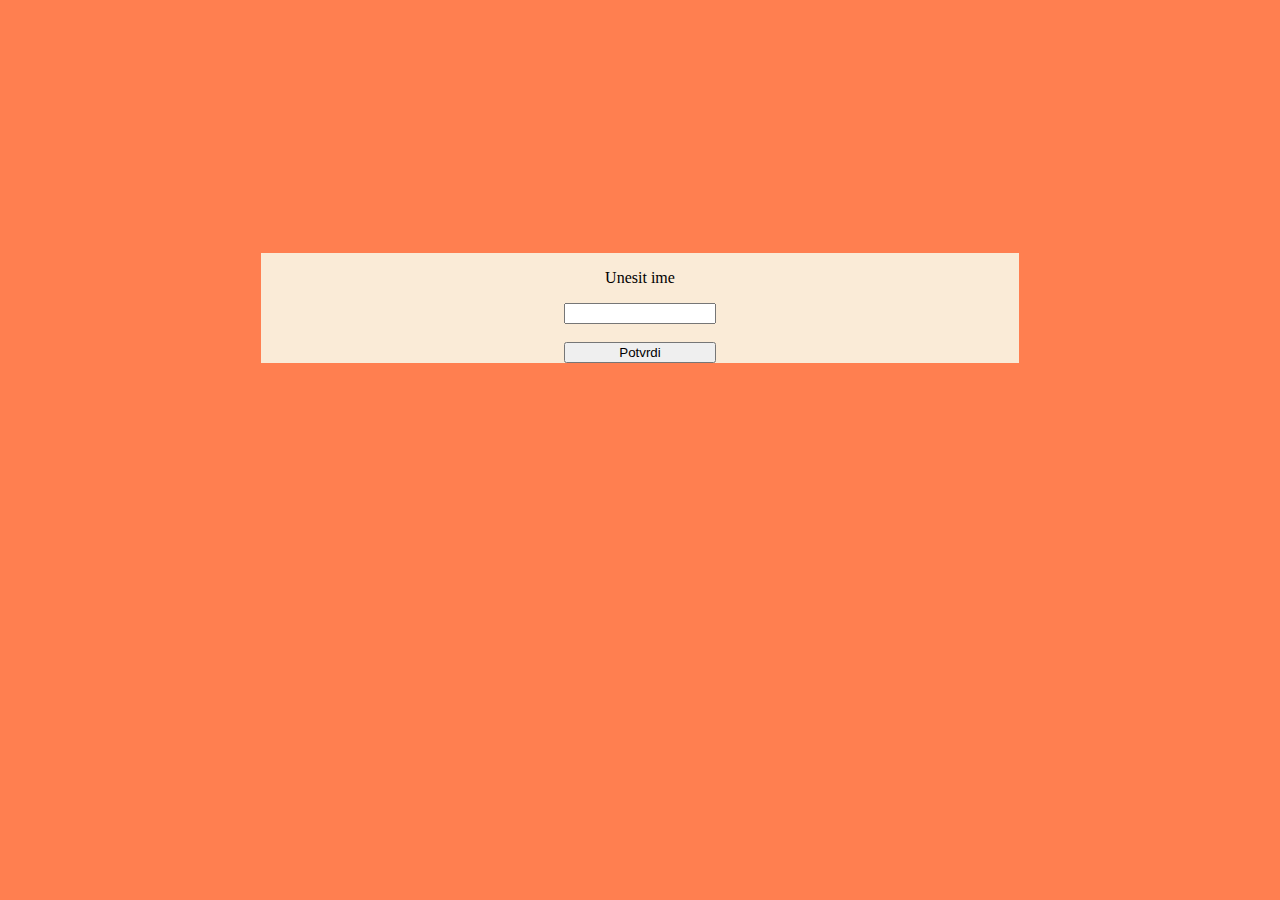
==== index.html @ 1261fe1a "Add files via upload" ====
<!DOCTYPE html>
<html lang="en">
<head>
    <meta charset="UTF-8">
    <meta name="viewport" content="width=device-width, initial-scale=1.0">
    <title>Document</title>
    <link rel="stylesheet" href="style.css">
</head>
<body>
    <form action="kino.html">
        <div class="unos-teksta">
        <p>Unesit ime</p><input type="text" id="ime"><br>
        <button type="submit" onclick="prenosImena()">Potvrdi</button>
        </div>
    </form>

<script src="script1.js"></script>
</body>
</html>
---- style.css ----
body {
    background-color: coral;
}

form {
    background-color: antiquewhite;
    display: flex;
    justify-content: center;
    margin: 20%;

}

.unos-teksta {
    width: 20%;
    display: flex;
    justify-content: center;
    flex-direction: column;
}

div p {
    text-align: center;
}
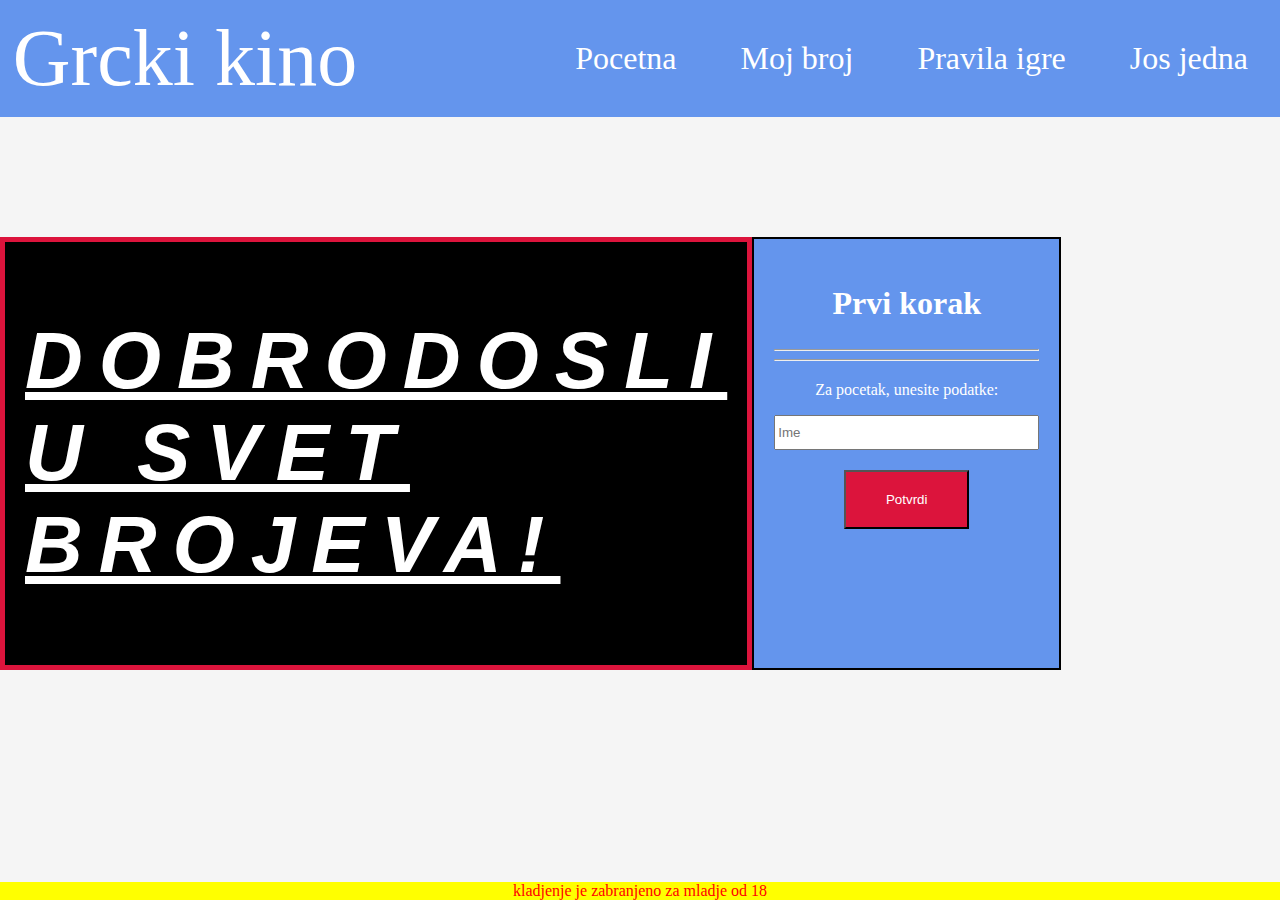
==== commit 3febe848: "Add files via upload" ====
--- a/index.html
+++ b/index.html
@@ -4,15 +4,42 @@
     <meta charset="UTF-8">
     <meta name="viewport" content="width=device-width, initial-scale=1.0">
     <title>Document</title>
-    <link rel="stylesheet" href="style.css">
+    <link rel="stylesheet" href="style1.css">
 </head>
 <body>
-    <form action="kino.html">
-        <div class="unos-teksta">
-        <p>Unesit ime</p><input type="text" id="ime"><br>
-        <button type="submit" onclick="prenosImena()">Potvrdi</button>
+    <nav class = "zaglavlje">
+        <div class = "ime-projekta">Grcki kino</div>
+        <a href="#" class ="dugme-meni">
+            <span class ="crta"></span>
+            <span class ="crta"></span>
+            <span class ="crta"></span>
+        </a>
+        <div class = "linkovi-zaglavlje">
+            <ul>
+                <li><a href="index.html">Pocetna</a></li>
+                <li><a href="kino.html">Moj broj</a></li>
+                <li><a href="pravilaIgre.html">Pravila igre</a></li>
+                <li><a href="#">Jos jedna</a></li>
+            </ul>
         </div>
-    </form>
+    </nav>
+
+    
+    <div class = "kontejner">
+        <div class = "kutija">
+            <h1>Dobrodosli u svet brojeva!</h1>
+        </div>
+        <form action="kino.html">
+            <div class="unos-teksta">
+                <h2>Prvi korak</h2>
+                <hr><hr>
+            <p>Za pocetak, unesite podatke:</p><input type="text" id="ime" placeholder="Ime" size="30"><br>
+            <button type="submit" onclick="prenosImena()">Potvrdi</button>
+            </div>
+        </form>
+    </div>
+    <footer>kladjenje je zabranjeno za mladje od 18</footer>
+    
 
 <script src="script1.js"></script>
 </body>
--- a/style1.css
+++ b/style1.css
@@ -0,0 +1,175 @@
+* {
+    box-sizing: border-box;
+}
+
+
+body {
+    background-color: whitesmoke;
+    margin: 0;
+    padding: 0;
+}
+
+.zaglavlje {
+    display: flex;
+    justify-content: space-between;
+    align-items: center;
+    background-color: cornflowerblue;
+    color: white;
+}
+
+.ime-projekta {
+    font-size: 5rem;
+    margin: 1%;
+}
+
+.linkovi-zaglavlje ul {
+    margin: 0;
+    padding: 0;
+    display: flex;
+    font-size: 2rem;
+}
+
+.linkovi-zaglavlje li {
+    list-style: none;
+}
+
+.linkovi-zaglavlje li a {
+    text-decoration: none;
+    color: white;
+    padding: 2rem;
+    display: block;
+}
+
+.linkovi-zaglavlje li:hover {
+    background-color: darkgray;
+}
+
+.dugme-meni {
+    position: absolute;
+    top: 2rem;
+    right: 1rem;
+    display: none;
+    flex-direction: column;
+    justify-content: space-between;
+    width: 60px;
+    height: 40px;
+}
+
+.dugme-meni .crta {
+    height: 8px;
+    width: 100%;
+    background-color: white;
+    border-radius: 10px;
+}
+
+@media(max-width: 1150px) {
+    .dugme-meni {
+        display: flex;
+    }
+
+    .linkovi-zaglavlje {
+        display: none;
+        width: 100%;
+    }
+
+    .zaglavlje {
+        flex-direction: column;
+        align-items: flex-start;
+    }
+
+    .linkovi-zaglavlje ul {
+        width: 100%;
+        flex-direction: column;
+    }
+
+    .linkovi-zaglavlje li {
+        text-align: center;
+    }
+
+    .linkovi-zaglavlje li a {
+        padding: .5rem 1rem;
+    }
+
+    .linkovi-zaglavlje.active {
+        display: flex;
+    }
+
+}
+
+
+@media(max-width: 1000px) {
+    .kontejner {
+        flex-wrap: wrap;
+    }
+}
+
+.kontejner {
+    width: 700px;
+    display: flex;
+    margin-top: 120px;
+
+}
+
+.kutija {
+    background-color: black;
+    padding: 20px;
+    color: white;
+    border: 5px crimson solid;
+
+}
+
+.kutija h1 {
+    text-decoration: underline;
+    text-transform: uppercase;
+    font-style: italic;
+    letter-spacing: 0.2em;
+    font-size: 500%;
+    font-family: 'Segoe UI', Tahoma, Geneva, Verdana, sans-serif;
+}
+
+form {
+    background-color: cornflowerblue;
+    display: flex;
+    flex-direction: row;
+    color: white;
+}
+
+.unos-teksta {
+    border: 2px black solid;
+    padding: 20px;
+    text-align: center;
+}
+
+input {
+    align-content: center;
+    height: 35px;
+}
+
+button {
+    background-color: crimson;
+    color: white;
+    font-family: 'Segoe UI', Tahoma, Geneva, Verdana, sans-serif;
+    margin-top: 20px;
+    padding: 20px;
+    padding-left: 40px;
+    padding-right: 40px;
+}
+
+.unos-teksta h2 {
+    text-align: center;
+    font-size: 2rem;
+}
+
+div p {
+    text-align: center;
+    margin-top: 20px;
+}
+
+footer {
+    position: fixed;
+    bottom: 0;
+    width: 100%;
+    background-color: yellow;
+    color: red;
+    text-align: center;
+}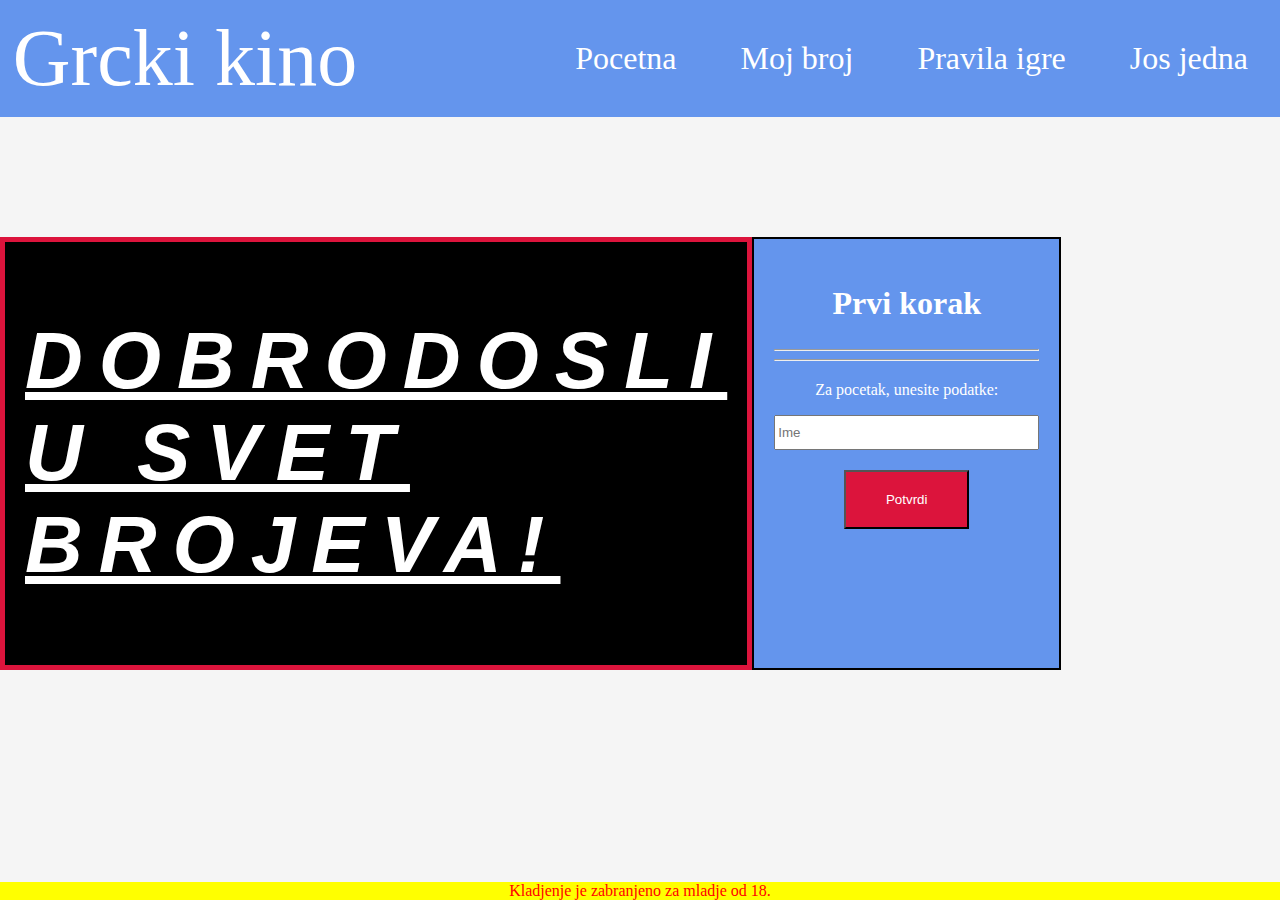
==== commit d421a286: "Add files via upload" ====
--- a/index.html
+++ b/index.html
@@ -38,7 +38,7 @@
             </div>
         </form>
     </div>
-    <footer>kladjenje je zabranjeno za mladje od 18</footer>
+    <footer>Kladjenje je zabranjeno za mladje od 18.</footer>
     
 
 <script src="script1.js"></script>
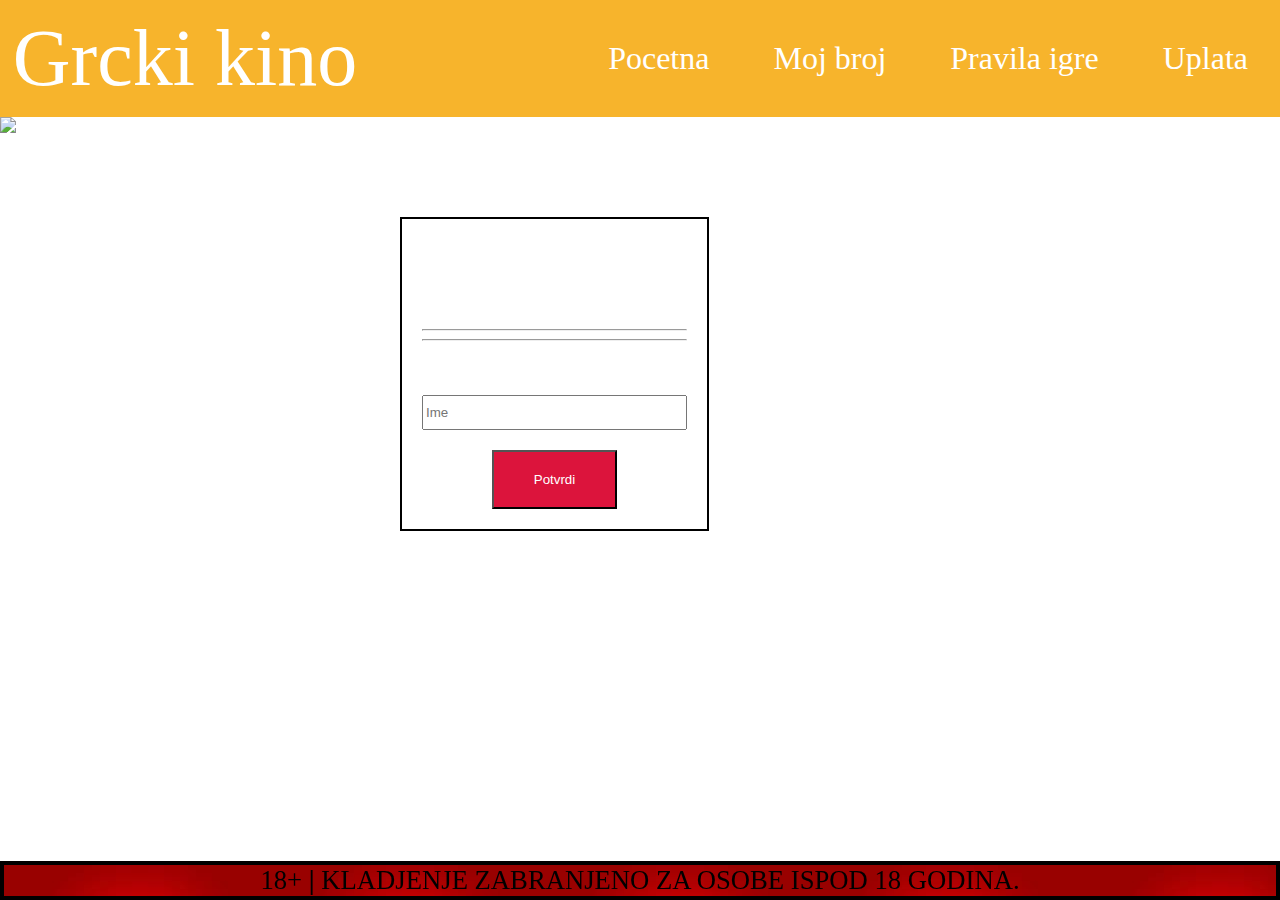
==== commit 32bb84e2: "Add files via upload" ====
--- a/index.html
+++ b/index.html
@@ -1,12 +1,14 @@
 <!DOCTYPE html>
 <html lang="en">
 <head>
+ 
     <meta charset="UTF-8">
     <meta name="viewport" content="width=device-width, initial-scale=1.0">
     <title>Document</title>
     <link rel="stylesheet" href="style1.css">
 </head>
 <body>
+   
     <nav class = "zaglavlje">
         <div class = "ime-projekta">Grcki kino</div>
         <a href="#" class ="dugme-meni">
@@ -18,27 +20,36 @@
             <ul>
                 <li><a href="index.html">Pocetna</a></li>
                 <li><a href="kino.html">Moj broj</a></li>
-                <li><a href="pravilaIgre.html">Pravila igre</a></li>
-                <li><a href="#">Jos jedna</a></li>
+                <li><a href="pravila.html">Pravila igre</a></li>
+                <li><a href="uplata.html">Uplata</a></li>
             </ul>
         </div>
     </nav>
+   
+    
+	<div class = "spojeno">
+		
+			<div class = "slika"> 
+			<img src="https://images-na.ssl-images-amazon.com/images/I/81BfNpN5mLL.png">
+		</div>
+		<div class = "kontejner">
+		
+		
 
+			
+			<form action="kino.html">
+				<div class="unos-teksta">
+					<h2>Prvi korak</h2>
+					<hr><hr>
+				<p>Za pocetak, unesite podatke:</p><input type="text" id="ime" placeholder="Ime" size="30"><br>
+				<button type="submit" onclick="prenosImena()">Potvrdi</button>
+				</div>
+			</form>
+        </div>
+	</div>
+    <div class = "baner">18+ <b>|</b> Kladjenje zabranjeno za osobe ispod 18 godina.</div>
+	
     
-    <div class = "kontejner">
-        <div class = "kutija">
-            <h1>Dobrodosli u svet brojeva!</h1>
-        </div>
-        <form action="kino.html">
-            <div class="unos-teksta">
-                <h2>Prvi korak</h2>
-                <hr><hr>
-            <p>Za pocetak, unesite podatke:</p><input type="text" id="ime" placeholder="Ime" size="30"><br>
-            <button type="submit" onclick="prenosImena()">Potvrdi</button>
-            </div>
-        </form>
-    </div>
-    <footer>Kladjenje je zabranjeno za mladje od 18.</footer>
     
 
 <script src="script1.js"></script>
--- a/style1.css
+++ b/style1.css
@@ -4,16 +4,26 @@
 
 
 body {
-    background-color: whitesmoke;
+
+
     margin: 0;
     padding: 0;
+}
+
+.spojeno {
+    display: flex;
+    flex-wrap: wrap;
+
 }
 
 .zaglavlje {
     display: flex;
     justify-content: space-between;
     align-items: center;
-    background-color: cornflowerblue;
+
+    background-color: #f7b42c;
+    background-image: linear-gradient(315deg, #f7b42c 0%, #fc575e 60%);
+    background-image: url(https://img.freepik.com/free-photo/empty-save-texture-room-light_1258-175.jpg?size=626&ext=jpg);
     color: white;
 }
 
@@ -53,6 +63,7 @@
     justify-content: space-between;
     width: 60px;
     height: 40px;
+
 }
 
 .dugme-meni .crta {
@@ -65,6 +76,7 @@
 @media(max-width: 1150px) {
     .dugme-meni {
         display: flex;
+
     }
 
     .linkovi-zaglavlje {
@@ -75,6 +87,8 @@
     .zaglavlje {
         flex-direction: column;
         align-items: flex-start;
+        background-color: #fec84e;
+
     }
 
     .linkovi-zaglavlje ul {
@@ -100,35 +114,40 @@
 @media(max-width: 1000px) {
     .kontejner {
         flex-wrap: wrap;
+        object-position: center;
     }
 }
 
 .kontejner {
-    width: 700px;
+    width: auto;
+
+
     display: flex;
-    margin-top: 120px;
+    margin-top: 100px;
+    margin-bottom: 60px;
+    margin-left: 30%;
+
 
 }
 
-.kutija {
-    background-color: black;
-    padding: 20px;
-    color: white;
-    border: 5px crimson solid;
-
+.slika {
+    width: auto;
 }
 
-.kutija h1 {
-    text-decoration: underline;
-    text-transform: uppercase;
-    font-style: italic;
-    letter-spacing: 0.2em;
-    font-size: 500%;
-    font-family: 'Segoe UI', Tahoma, Geneva, Verdana, sans-serif;
+.baner {
+    position: fixed;
+    bottom: 0;
+    width: 100%;
+    text-align: center;
+    background: url([data-uri]);
 }
 
+
+
 form {
-    background-color: cornflowerblue;
+    background: url(https://img.freepik.com/free-photo/empty-save-texture-room-light_1258-175.jpg?size=626&ext=jpg);
+
+
     display: flex;
     flex-direction: row;
     color: white;
@@ -147,12 +166,14 @@
 
 button {
     background-color: crimson;
+    outline-color: khaki;
     color: white;
     font-family: 'Segoe UI', Tahoma, Geneva, Verdana, sans-serif;
     margin-top: 20px;
     padding: 20px;
     padding-left: 40px;
     padding-right: 40px;
+
 }
 
 .unos-teksta h2 {
@@ -165,11 +186,10 @@
     margin-top: 20px;
 }
 
-footer {
-    position: fixed;
-    bottom: 0;
-    width: 100%;
-    background-color: yellow;
-    color: red;
-    text-align: center;
+.baner {
+    font-size: 20pt;
+    border: 4px black solid;
+    color: black;
+    text-transform: uppercase;
+    margin-bottom: 0;
 }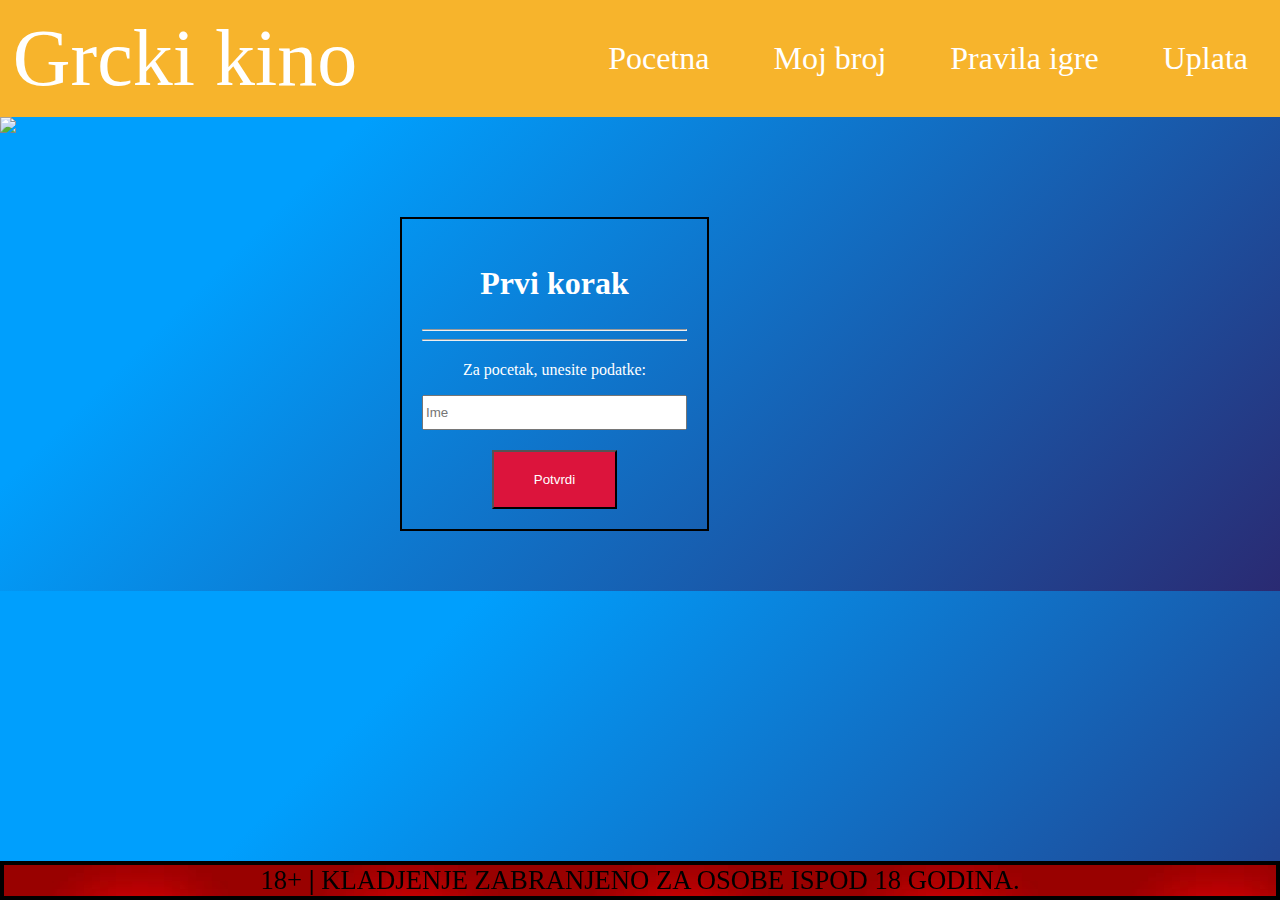
==== commit 87a68582: "Add files via upload" ====
--- a/index.html
+++ b/index.html
@@ -5,7 +5,7 @@
     <meta charset="UTF-8">
     <meta name="viewport" content="width=device-width, initial-scale=1.0">
     <title>Document</title>
-    <link rel="stylesheet" href="style1.css">
+    <link rel="stylesheet" href="style/style1.css">
 </head>
 <body>
    
@@ -52,6 +52,6 @@
     
     
 
-<script src="script1.js"></script>
+<script src="script/script1.js"></script>
 </body>
 </html>--- a/style/style1.css
+++ b/style/style1.css
@@ -0,0 +1,196 @@
+* {
+    box-sizing: border-box;
+}
+
+
+body {
+    background-color: #2a2a72;
+    background-image: linear-gradient(315deg, #2a2a72 0%, #009ffd 74%);
+
+    margin: 0;
+    padding: 0;
+}
+
+.spojeno {
+    display: flex;
+    flex-wrap: wrap;
+
+}
+
+.zaglavlje {
+    display: flex;
+    justify-content: space-between;
+    align-items: center;
+
+    background-color: #f7b42c;
+    background-image: linear-gradient(315deg, #f7b42c 0%, #fc575e 60%);
+    background-image: url(https://img.freepik.com/free-photo/empty-save-texture-room-light_1258-175.jpg?size=626&ext=jpg);
+    color: white;
+}
+
+.ime-projekta {
+    font-size: 5rem;
+    margin: 1%;
+}
+
+.linkovi-zaglavlje ul {
+    margin: 0;
+    padding: 0;
+    display: flex;
+    font-size: 2rem;
+}
+
+.linkovi-zaglavlje li {
+    list-style: none;
+}
+
+.linkovi-zaglavlje li a {
+    text-decoration: none;
+    color: white;
+    padding: 2rem;
+    display: block;
+}
+
+.linkovi-zaglavlje li:hover {
+    background-color: darkgray;
+}
+
+.dugme-meni {
+    position: absolute;
+    top: 2rem;
+    right: 1rem;
+    display: none;
+    flex-direction: column;
+    justify-content: space-between;
+    width: 60px;
+    height: 40px;
+
+}
+
+.dugme-meni .crta {
+    height: 8px;
+    width: 100%;
+    background-color: white;
+    border-radius: 10px;
+}
+
+@media(max-width: 1150px) {
+    .dugme-meni {
+        display: flex;
+
+    }
+
+    .linkovi-zaglavlje {
+        display: none;
+        width: 100%;
+    }
+
+    .zaglavlje {
+        flex-direction: column;
+        align-items: flex-start;
+        background-color: #fec84e;
+
+    }
+
+    .linkovi-zaglavlje ul {
+        width: 100%;
+        flex-direction: column;
+    }
+
+    .linkovi-zaglavlje li {
+        text-align: center;
+    }
+
+    .linkovi-zaglavlje li a {
+        padding: .5rem 1rem;
+    }
+
+    .linkovi-zaglavlje.active {
+        display: flex;
+    }
+
+}
+
+
+@media(max-width: 1000px) {
+    .kontejner {
+        flex-wrap: wrap;
+        object-position: center;
+    }
+}
+
+.kontejner {
+    width: auto;
+
+
+    display: flex;
+    margin-top: 100px;
+    margin-bottom: 60px;
+    margin-left: 30%;
+
+
+}
+
+.slika {
+    width: auto;
+}
+
+.baner {
+    position: fixed;
+    bottom: 0;
+    width: 100%;
+    text-align: center;
+    background: url([data-uri]);
+}
+
+
+
+form {
+    background: url(https://img.freepik.com/free-photo/empty-save-texture-room-light_1258-175.jpg?size=626&ext=jpg);
+
+
+    display: flex;
+    flex-direction: row;
+    color: white;
+}
+
+.unos-teksta {
+    border: 2px black solid;
+    padding: 20px;
+    text-align: center;
+}
+
+input {
+    align-content: center;
+    height: 35px;
+}
+
+button {
+    background-color: crimson;
+    outline-color: khaki;
+    color: white;
+    font-family: 'Segoe UI', Tahoma, Geneva, Verdana, sans-serif;
+    margin-top: 20px;
+    padding: 20px;
+    padding-left: 40px;
+    padding-right: 40px;
+
+}
+
+.unos-teksta h2 {
+    text-align: center;
+    font-size: 2rem;
+}
+
+div p {
+    text-align: center;
+    margin-top: 20px;
+}
+
+.baner {
+    font-size: 20pt;
+    border: 4px black solid;
+    color: black;
+    text-transform: uppercase;
+    margin-bottom: 0;
+}